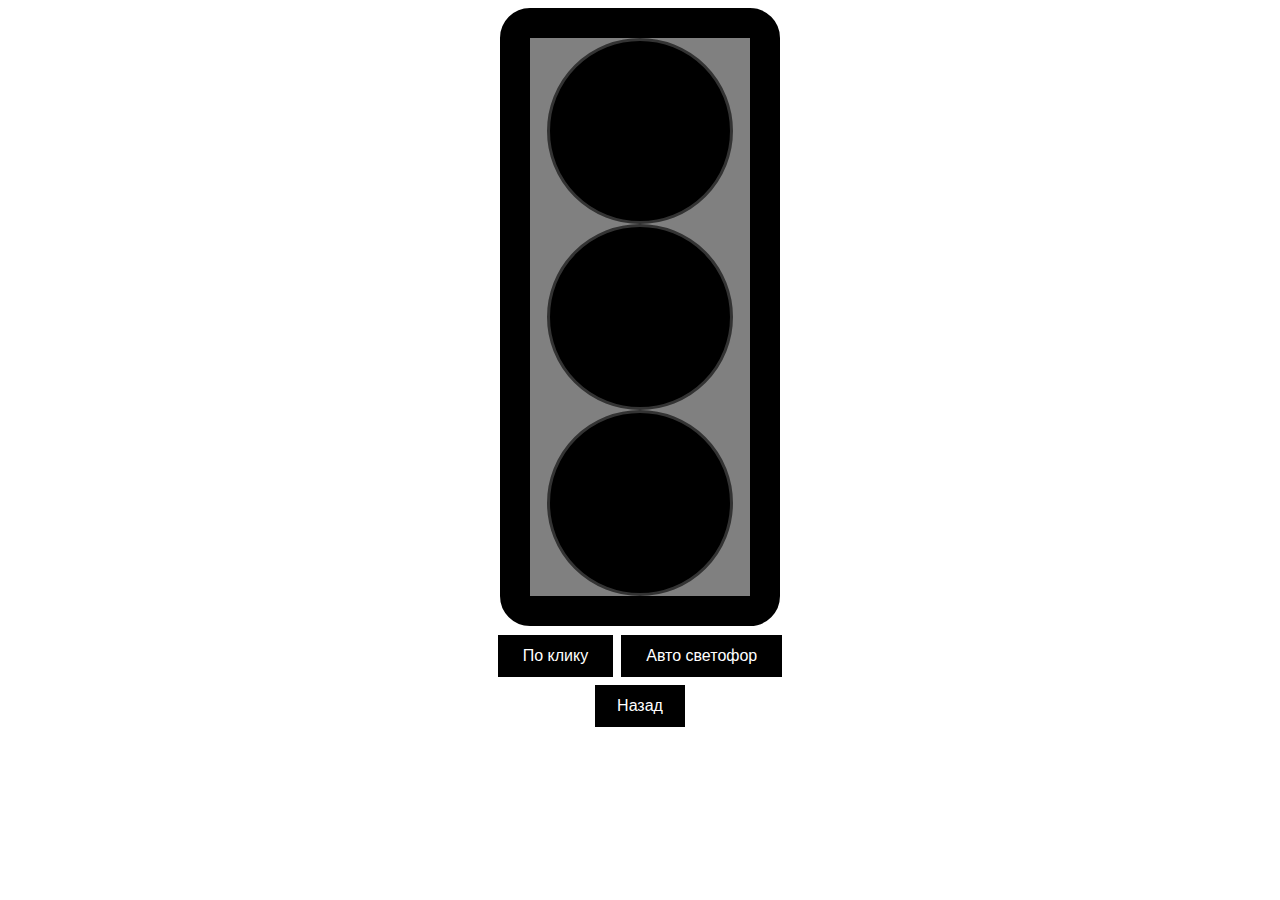
==== task3/index.html @ 92a395f6 "first commit" ====
<!DOCTYPE html>
<html lang="en">
    <head>
        <meta charset="utf-8">
        <title>JS-Start. 3 задача</title>
        <link rel="stylesheet" type="text/css" href="style.css">
    </head>
    <body>
    <div class="trafficLight">    
        <div class="trafficLight trafficLight-green"></div>
        <div class="trafficLight trafficLight-yellow"></div>
        <div class="trafficLight trafficLight-red"></div>
    </div>
    <footer>
        <div>
        <button id="click-button">По клику</button>
        <button id="auto-button">Авто светофор</button>
        </div>
        <div id="main-button">
        <a href="../index.html"><button id="main-button">Назад</button></a>
        </div>
    </footer>
    <script src="script.js"></script>
    </body>
</html>
---- task3/style.css ----
.trafficLight {
  width: 220px;
  height: 558px;
  border: 30px solid black;
  background-color: gray;
  border-radius: 30px;
  margin: 5px auto;
}

.trafficLight-green {
  width: 180px;
  height: 180px;
  border-radius: 50%;
  border: solid rgb(51, 51, 51);
  background-color: rgb(0, 0, 0);
  margin: auto;
}

.trafficLight-yellow {
  width: 180px;
  height: 180px;
  border-radius: 50%;
  border: solid rgb(51, 51, 51);
  background-color: rgb(0, 0, 0);
  margin: auto;
}

.trafficLight-red {
  width: 180px;
  height: 180px;
  border-radius: 50%;
  border: solid rgb(51, 51, 51);
  background-color: rgb(0, 0, 0);
  margin: auto;
}

footer {
  text-align: center;
}

#click-button {
  background-color: #000000;
  border: none;
  color: white;
  padding: 12px 25px;
  text-decoration: none;
  display: inline-block;
  font-size: 16px;
  margin: 4px 2px;
  cursor: pointer;
}
#auto-button {
  background-color: #000000;
  border: none;
  color: white;
  padding: 12px 25px;
  text-decoration: none;
  display: inline-block;
  font-size: 16px;
  margin: 4px 2px;
  cursor: pointer;
}

#main-button {
  background-color: #000000;
  border: none;
  color: white;
  padding: 4px 10px;
  text-decoration: none;
  display: inline-block;
  font-size: 16px;
  margin: 4px 2px;
  cursor: pointer;
}
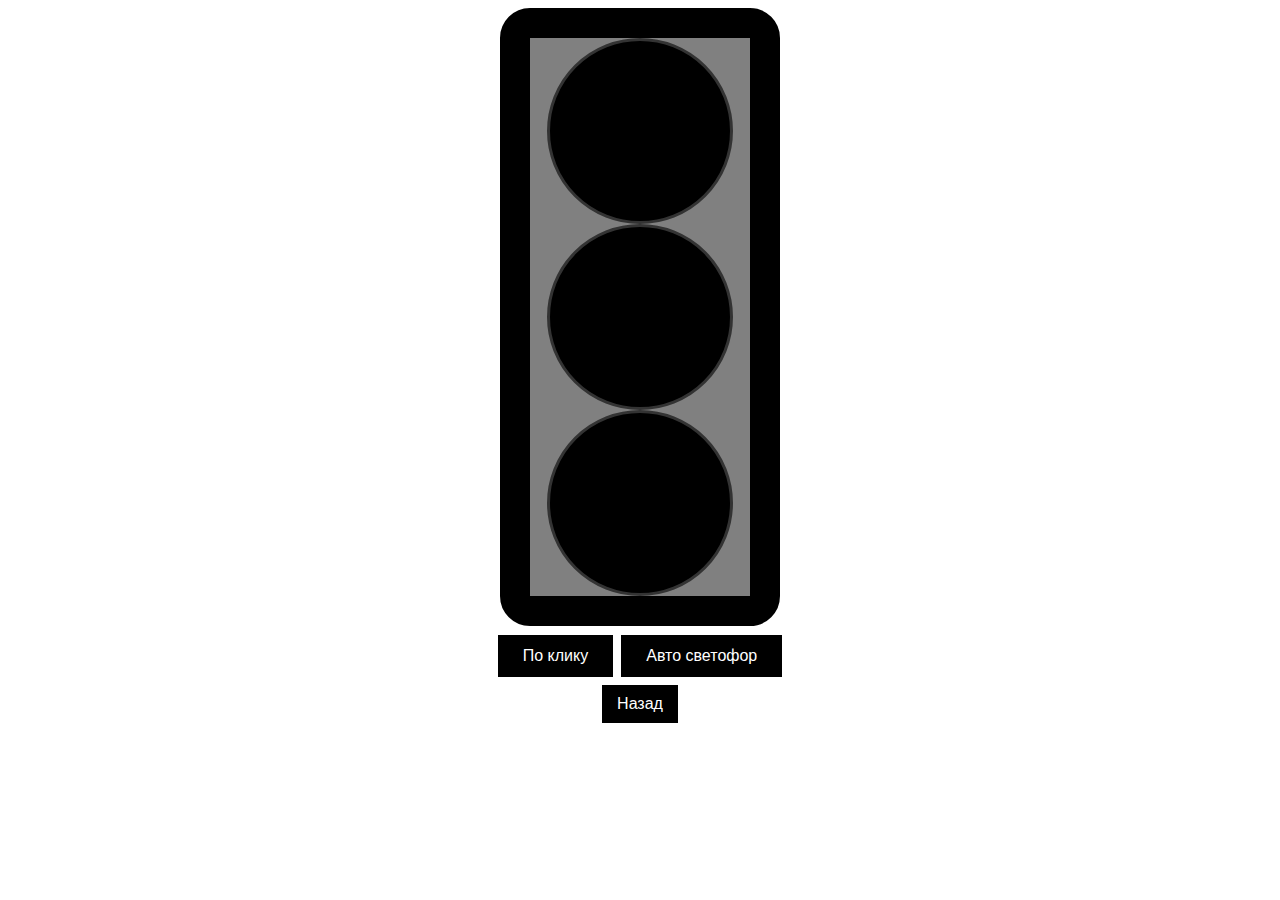
==== commit 70fb1952: "fixes with validator" ====
--- a/task3/index.html
+++ b/task3/index.html
@@ -16,7 +16,7 @@
         <button id="click-button">По клику</button>
         <button id="auto-button">Авто светофор</button>
         </div>
-        <div id="main-button">
+        <div>
         <a href="../index.html"><button id="main-button">Назад</button></a>
         </div>
     </footer>
--- a/task3/style.css
+++ b/task3/style.css
@@ -65,7 +65,7 @@
   background-color: #000000;
   border: none;
   color: white;
-  padding: 4px 10px;
+  padding: 10px 15px;
   text-decoration: none;
   display: inline-block;
   font-size: 16px;
